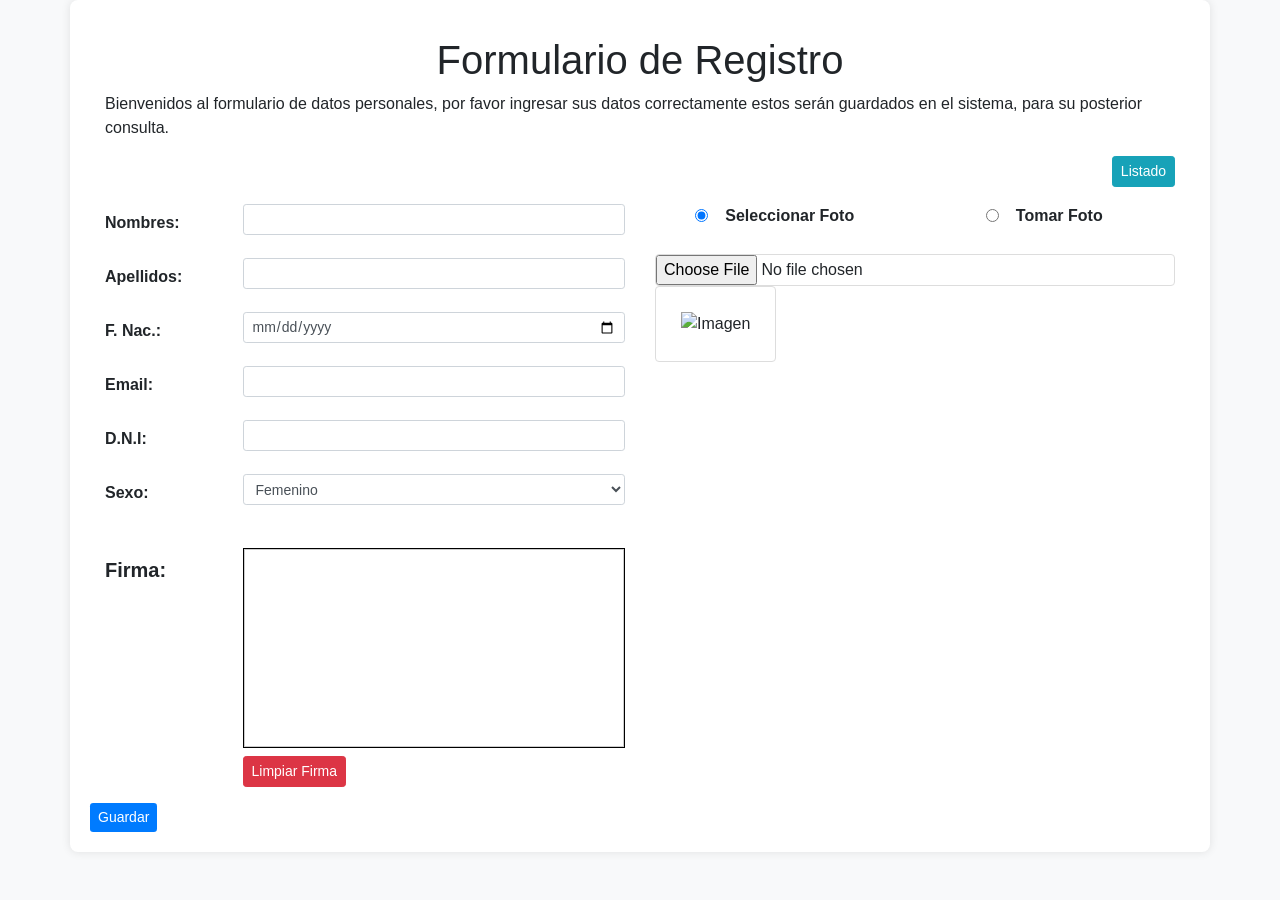
==== views/index.html @ 8be08674 "Proyecto - Camara Web" ====
<!DOCTYPE html>
<html lang="es" xml:lang="es">
  <head>
    <title>Formulario con foto</title>
    <meta charset="utf-8" />
    <meta
      name="viewport"
      content="width=device-width, initial-scale=1, shrink-to-fit=no"
    />
    <meta name="title" content="Proyecto Web" />
    <meta
      name="description"
      content="Captura de foto por camara y registro de datos en base de datos"
    />
    <meta name="author" content="Proyecto Web" />
    <link rel="stylesheet" href="../assets/css/bootstrap.min.css" />
    <link rel="stylesheet" href="../assets/css/sweetalert.css" />
    <link rel="stylesheet" href="../assets/css/custom.css" />
    <link rel="stylesheet" href="../assets/css/styles.css" />
  </head>
  <body>
    <style>
      .signature-container {
        border: 1px solid #000;
        margin-top: 20px;
        position: relative;
        width: 100%;
        height: 200px;
      }
      .signature-canvas {
        width: 100%;
        height: 100%;
        border: 1px solid #ccc;
        background: #fff;
        position: absolute;
        top: 0;
        left: 0;
        cursor: crosshair;
      }
      .signature-instructions {
        position: absolute;
        top: 50%;
        left: 50%;
        transform: translate(-50%, -50%);
        color: #aaa;
        pointer-events: none;
        z-index: 10;
      }
      .subtitle {
        font-size: 1.25rem;
        font-weight: bold;
        margin-top: 20px;
        margin-bottom: 10px;
      }
    </style>
    <div class="container">
      <div class="row-fluid">
        <h1 class="text-center mt-3">Formulario de Registro</h1>
        <form id="frm_foto" method="post">
          <div class="col-lg-12">
            <p>
              Bienvenidos al formulario de datos personales, por favor ingresar
              sus datos correctamente estos serán guardados en el sistema, para
              su posterior consulta.
            </p>
            <a
              class="btn btn-info btn-sm float-right"
              type="button"
              href="lista.html"
              >Listado</a
            ><br /><br />
            <div class="row">
              <div class="col-lg-6">
                <div class="form-group row">
                  <label for="nombre" class="col-sm-3 col-form-label"
                    >Nombres:</label
                  >
                  <div class="col-sm-9">
                    <input
                      type="text"
                      class="form-control form-control-sm"
                      id="nombre"
                      name="nombre"
                    />
                  </div>
                </div>
                <div class="form-group row">
                  <label for="apellido" class="col-sm-3 col-form-label"
                    >Apellidos:</label
                  >
                  <div class="col-sm-9">
                    <input
                      type="text"
                      class="form-control form-control-sm"
                      id="apellido"
                      name="apellido"
                    />
                  </div>
                </div>
                <div class="form-group row">
                  <label for="fnac" class="col-sm-3 col-form-label"
                    >F. Nac.:</label
                  >
                  <div class="col-sm-9">
                    <input
                      type="date"
                      class="form-control form-control-sm"
                      id="fnac"
                      name="fnac"
                    />
                  </div>
                </div>
                <div class="form-group row">
                  <label for="email" class="col-sm-3 col-form-label"
                    >Email:</label
                  >
                  <div class="col-sm-9">
                    <input
                      type="email"
                      class="form-control form-control-sm"
                      id="email"
                      name="email"
                    />
                  </div>
                </div>
                <div class="form-group row">
                  <label for="dni" class="col-sm-3 col-form-label"
                    >D.N.I:</label
                  >
                  <div class="col-sm-9">
                    <input
                      type="text"
                      class="form-control form-control-sm numeroDni"
                      id="dni"
                      name="dni"
                    />
                  </div>
                </div>
                <div class="form-group row">
                  <label for="sexo" class="col-sm-3 col-form-label"
                    >Sexo:</label
                  >
                  <div class="col-sm-9">
                    <select
                      class="form-control form-control-sm"
                      id="sexo"
                      name="sexo"
                    >
                      <option value="1">Femenino</option>
                      <option value="2">Masculino</option>
                    </select>
                  </div>
                </div>

                <!-- Cuadro de Firma -->
                <div class="form-group row">
                  <label class="col-sm-3 col-form-label subtitle">Firma:</label>
                  <div class="col-sm-9">
                    <div class="signature-container">
                      <canvas
                        id="signatureCanvas"
                        class="signature-canvas"
                      ></canvas>
                    </div>
                    <button
                      type="button"
                      class="btn btn-danger btn-sm mt-2"
                      id="clearSignature"
                    >
                      Limpiar Firma
                    </button>
                  </div>
                </div>
              </div>

              <div class="col-lg-6">
                <fieldset class="form-group">
                  <div class="row">
                    <div class="form-check radio_check">
                      <input
                        class="form-check-input"
                        type="radio"
                        name="radio_select"
                        id="radiosfoto"
                        value="0"
                        checked
                      />
                      <label class="form-check-label" for="radiosfoto"
                        >Seleccionar Foto</label
                      >
                    </div>
                    <div class="form-check radio_check">
                      <input
                        class="form-check-input"
                        type="radio"
                        name="radio_select"
                        id="radiotfoto"
                        value="1"
                      />
                      <label class="form-check-label" for="radiotfoto"
                        >Tomar Foto</label
                      >
                    </div>
                  </div>
                </fieldset>
                <div class="container_radio">
                  <input
                    type="file"
                    class="form-control-file video_container"
                    name="archivo"
                    id="subirfoto"
                    accept="image/*"
                  />
                  <img id="blah" src="#" alt="Imagen" class="video_container" />
                  <video
                    id="video"
                    autoplay="autoplay"
                    class="video_container none"
                    hidden
                  ></video>
                </div>
              </div>
              <button
                class="btn btn-primary btn-sm"
                type="submit"
                id="btn_save"
              >
                Guardar
              </button>
            </div>
            <canvas id="canvas" class="none"></canvas>
          </div>
          <!-- BASE64 -->
          <input type="hidden" id="base64image" name="base64image" />
        </form>
      </div>
    </div>

    <script src="../assets/js/jquery.min.js"></script>
    <script src="../assets/js/bootstrap.min.js"></script>
    <script src="../assets/js/sweetalert.js"></script>
    <script src="../assets/app/camara.js"></script>
    <script src="../assets/app/inserta.js"></script>
    <script>
      subirfoto.onchange = (evt) => {
        const [file] = subirfoto.files;
        if (file) {
          // blah.src = URL.createObjectURL(file);
          const reader = new FileReader();
          reader.onloadend = function () {
            const base64String = reader.result;
            // Asignar el base64 a un input oculto o enviarlo con el formulario
            document.getElementById("base64image").value = base64String;
            blah.src = reader.result; // Mostrar la imagen
          };
          reader.readAsDataURL(file); // Leer el archivo como base64
        }
      };

      document
        .querySelectorAll('input[name="radio_select"]')
        .forEach((radio) => {
          radio.addEventListener("change", function (evt) {
            const radioValue = evt.target.value;
            if (radioValue == 0) {
              // Mostrar la imagen y ocultar el video
              video.hidden = true;
              blah.hidden = false;
            }
            if (radioValue == 1) {
              // Mostrar video para tomar la foto y ocultar la imagen
              blah.hidden = true;
              video.hidden = false;
            }
          });
        });
    </script>
    <script>
      document.addEventListener("DOMContentLoaded", function () {
        const canvas = document.getElementById("signatureCanvas");
        const ctx = canvas.getContext("2d");
        let drawing = false;

        // Ajustar el tamaño del canvas
        canvas.width = canvas.parentElement.clientWidth;
        canvas.height = canvas.parentElement.clientHeight;

        // Dibujo en el canvas
        canvas.addEventListener("mousedown", (e) => {
          drawing = true;
          ctx.beginPath();
          ctx.moveTo(e.offsetX, e.offsetY);
        });

        canvas.addEventListener("mousemove", (e) => {
          if (drawing) {
            ctx.lineTo(e.offsetX, e.offsetY);
            ctx.stroke();
          }
        });

        canvas.addEventListener("mouseup", () => {
          drawing = false;
          ctx.beginPath();
        });

        canvas.addEventListener("mouseleave", () => {
          drawing = false;
          ctx.beginPath();
        });

        // Botón para limpiar la firma
        const clearButton = document.getElementById("clearSignature");
        clearButton.addEventListener("click", function () {
          ctx.clearRect(0, 0, canvas.width, canvas.height);
        });
      });
    </script>
  </body>
</html>
---- assets/css/sweetalert.css ----
@keyframes showSweetAlert{0%{transform:scale(0.7)!important}45%{transform:scale(1.05)!important}80%{transform:scale(0.95)!important}100%{transform:scale(1)!important}}@keyframes hideSweetAlert{0%{transform:scale(1)!important}100%{transform:scale(0.5)!important}}@keyframes slideFromTop{0%{top:0!important}100%{top:50%!important}}@keyframes slideToTop{0%{top:50%!important}100%{top:0!important}}@keyframes slideFromBottom{0%{top:70%!important}100%{top:50%!important}}@keyframes slideToBottom{0%{top:50%!important}100%{top:70%!important}}.showSweetAlert{animation:showSweetAlert .3s}.showSweetAlert[data-animation=none]{animation:none}.showSweetAlert[data-animation=slide-from-top]{animation:slideFromTop .3s}.showSweetAlert[data-animation=slide-from-bottom]{animation:slideFromBottom .3s}.hideSweetAlert{animation:hideSweetAlert .3s}.hideSweetAlert[data-animation=none]{animation:none}.hideSweetAlert[data-animation=slide-from-top]{animation:slideToTop .3s}.hideSweetAlert[data-animation=slide-from-bottom]{animation:slideToBottom .3s}@keyframes animateSuccessTip{0%{width:0;left:1px;top:19px}54%{width:0;left:1px;top:19px}70%{width:50px;left:-8px;top:37px}84%{width:17px;left:21px;top:48px}100%{width:25px;left:14px;top:45px}}@keyframes animateSuccessLong{0%{width:0;right:46px;top:54px}65%{width:0;right:46px;top:54px}84%{width:55px;right:0;top:35px}100%{width:47px;right:8px;top:38px}}@keyframes rotatePlaceholder{0%{transform:rotate(-45deg)}5%{transform:rotate(-45deg)}12%{transform:rotate(-405deg)}100%{transform:rotate(-405deg)}}.animateSuccessTip{animation:animateSuccessTip .75s}.animateSuccessLong{animation:animateSuccessLong .75s}.sa-icon.sa-success.animate::after{animation:rotatePlaceholder 4.25s ease-in}@keyframes animateErrorIcon{0%{transform:rotateX(100deg);opacity:0}100%{transform:rotateX(0deg);opacity:1}}.animateErrorIcon{animation:animateErrorIcon .5s}@keyframes animateXMark{0%{transform:scale(0.4);margin-top:26px;opacity:0}50%{transform:scale(0.4);margin-top:26px;opacity:0}80%{transform:scale(1.15);margin-top:-6px}100%{transform:scale(1);margin-top:0;opacity:1}}.animateXMark{animation:animateXMark .5s}@keyframes pulseWarning{0%{border-color:#F8D486}100%{border-color:#F8BB86}}.pulseWarning{animation:pulseWarning .75s infinite alternate}@keyframes pulseWarningIns{0%{background-color:#F8D486}100%{background-color:#F8BB86}}.pulseWarningIns{animation:pulseWarningIns .75s infinite alternate}@keyframes rotate-loading{0%{transform:rotate(0deg)}100%{transform:rotate(360deg)}}body.stop-scrolling{height:100%;overflow:hidden}.sweet-overlay{background-color:rgba(0,0,0,0.4);position:fixed;left:0;right:0;top:0;bottom:0;display:none;z-index:1040}.sweet-alert{background-color:#fff;width:478px;padding:17px;border-radius:5px;text-align:center;position:fixed;left:50%;top:50%;margin-left:-256px;margin-top:-200px;overflow:hidden;display:none;z-index:2000}@media all and (max-width: 767px){.sweet-alert{width:auto;margin-left:0;margin-right:0;left:15px;right:15px}}.sweet-alert .form-group{display:none!important}.sweet-alert .form-group .sa-input-error{display:none!important}.sweet-alert.show-input .form-group{display:block!important}.sweet-alert .sa-confirm-button-container{display:inline-block!important;position:relative!important}.sweet-alert .la-ball-fall{position:absolute!important;left:50%!important;top:50%!important;margin-left:-27px!important;margin-top:-9px!important;opacity:0!important;visibility:hidden!important}.sweet-alert button[disabled]{opacity:.6!important;cursor:default!important}.sweet-alert button.confirm[disabled]{color:transparent!important}.sweet-alert button.confirm[disabled] ~ .la-ball-fall{opacity:1!important;visibility:visible!important;transition-delay:0!important}.sweet-alert .sa-icon{width:80px!important;height:80px!important;border:4px solid gray!important;border-radius:50%!important;margin:20px auto!important;position:relative!important;box-sizing:content-box!important}.sweet-alert .sa-icon.sa-error{border-color:#d43f3a!important}.sweet-alert .sa-icon.sa-error .sa-x-mark{position:relative!important;display:block!important}.sweet-alert .sa-icon.sa-error .sa-line{position:absolute!important;height:5px!important;width:47px!important;background-color:#d9534f!important;display:block!important;top:37px!important;border-radius:2px!important}.sweet-alert .sa-icon.sa-error .sa-line.sa-left{transform:rotate(45deg)!important;left:17px!important}.sweet-alert .sa-icon.sa-error .sa-line.sa-right{transform:rotate(-45deg)!important;right:16px!important}.sweet-alert .sa-icon.sa-warning{border-color:#eea236!important}.sweet-alert .sa-icon.sa-warning .sa-body{position:absolute!important;width:5px!important;height:47px!important;left:50%!important;top:10px!important;border-radius:2px!important;margin-left:-2px!important;background-color:#f0ad4e!important}.sweet-alert .sa-icon.sa-warning .sa-dot{position:absolute!important;width:7px!important;height:7px!important;border-radius:50%!important;margin-left:-3px!important;left:50%!important;bottom:10px!important;background-color:#f0ad4e!important}.sweet-alert .sa-icon.sa-info{border-color:#46b8da!important}.sweet-alert .sa-icon.sa-info::before{content:""!important;position:absolute!important;width:5px!important;height:29px!important;left:50%!important;bottom:17px!important;border-radius:2px!important;margin-left:-2px!important;background-color:#5bc0de!important}.sweet-alert .sa-icon.sa-info::after{content:""!important;position:absolute!important;width:7px!important;height:7px!important;border-radius:50%!important;margin-left:-3px!important;top:19px!important;background-color:#5bc0de!important}.sweet-alert .sa-icon.sa-success{border-color:#4cae4c!important}.sweet-alert .sa-icon.sa-success::before,.sweet-alert .sa-icon.sa-success::after{content:''!important;border-radius:50%!important;position:absolute!important;width:60px!important;height:100px!important;background:#fff!important;transform:rotate(45deg)!important}.sweet-alert .sa-icon.sa-success::before{border-radius:100px 0 0 120px!important;top:-7px!important;left:-33px!important;transform:rotate(-45deg)!important;transform-origin:60px 60px!important}.sweet-alert .sa-icon.sa-success::after{border-radius:0 100px 120px 0!important;top:-11px!important;left:30px!important;transform:rotate(-45deg)!important;transform-origin:0 60px!important}.sweet-alert .sa-icon.sa-success .sa-placeholder{width:80px!important;height:80px!important;border:4px solid rgba(92,184,92,0.2)!important;border-radius:50%!important;box-sizing:content-box!important;position:absolute!important;left:-4px!important;top:-4px!important;z-index:2!important}.sweet-alert .sa-icon.sa-success .sa-fix{width:5px!important;height:90px!important;background-color:#fff!important;position:absolute!important;left:28px!important;top:8px!important;z-index:1!important;transform:rotate(-45deg)!important}.sweet-alert .sa-icon.sa-success .sa-line{height:5px!important;background-color:#5cb85c!important;display:block!important;border-radius:2px!important;position:absolute!important;z-index:2!important}.sweet-alert .sa-icon.sa-success .sa-line.sa-tip{width:25px!important;left:14px!important;top:46px!important;transform:rotate(45deg)!important}.sweet-alert .sa-icon.sa-success .sa-line.sa-long{width:47px!important;right:8px!important;top:38px!important;transform:rotate(-45deg)!important}.sweet-alert .sa-icon.sa-custom{background-size:contain!important;border-radius:0!important;border:none!important;background-position:center center!important;background-repeat:no-repeat!important}.sweet-alert .btn-default:focus{border-color:#ccc;outline:0;-webkit-box-shadow:inset 0 1px 1px rgba(0,0,0,.075),0 0 8px rgba(204,204,204,0.6);box-shadow:inset 0 1px 1px rgba(0,0,0,.075),0 0 8px rgba(204,204,204,0.6)}.sweet-alert .btn-success:focus{border-color:#4cae4c;outline:0;-webkit-box-shadow:inset 0 1px 1px rgba(0,0,0,.075),0 0 8px rgba(76,174,76,0.6);box-shadow:inset 0 1px 1px rgba(0,0,0,.075),0 0 8px rgba(76,174,76,0.6)}.sweet-alert .btn-info:focus{border-color:#46b8da;outline:0;-webkit-box-shadow:inset 0 1px 1px rgba(0,0,0,.075),0 0 8px rgba(70,184,218,0.6);box-shadow:inset 0 1px 1px rgba(0,0,0,.075),0 0 8px rgba(70,184,218,0.6)}.sweet-alert .btn-danger:focus{border-color:#d43f3a;outline:0;-webkit-box-shadow:inset 0 1px 1px rgba(0,0,0,.075),0 0 8px rgba(212,63,58,0.6);box-shadow:inset 0 1px 1px rgba(0,0,0,.075),0 0 8px rgba(212,63,58,0.6)}.sweet-alert .btn-warning:focus{border-color:#eea236;outline:0;-webkit-box-shadow:inset 0 1px 1px rgba(0,0,0,.075),0 0 8px rgba(238,162,54,0.6);box-shadow:inset 0 1px 1px rgba(0,0,0,.075),0 0 8px rgba(238,162,54,0.6)}.sweet-alert button::-moz-focus-inner{border:0}.la-ball-fall,.la-ball-fall > div{position:relative;-webkit-box-sizing:border-box;-moz-box-sizing:border-box;box-sizing:border-box}.la-ball-fall{display:block;font-size:0;color:#fff}.la-ball-fall.la-dark{color:#333}.la-ball-fall > div{display:inline-block;float:none;background-color:currentColor;border:0 solid currentColor}.la-ball-fall{width:54px;height:18px}.la-ball-fall > div{width:10px;height:10px;margin:4px;border-radius:100%;opacity:0;-webkit-animation:ball-fall 1s ease-in-out infinite;-moz-animation:ball-fall 1s ease-in-out infinite;-o-animation:ball-fall 1s ease-in-out infinite;animation:ball-fall 1s ease-in-out infinite}.la-ball-fall > div:nth-child(1){-webkit-animation-delay:-200ms;-moz-animation-delay:-200ms;-o-animation-delay:-200ms;animation-delay:-200ms}.la-ball-fall > div:nth-child(2){-webkit-animation-delay:-100ms;-moz-animation-delay:-100ms;-o-animation-delay:-100ms;animation-delay:-100ms}.la-ball-fall > div:nth-child(3){-webkit-animation-delay:0;-moz-animation-delay:0;-o-animation-delay:0;animation-delay:0}.la-ball-fall.la-sm{width:26px;height:8px}.la-ball-fall.la-sm > div{width:4px;height:4px;margin:2px}.la-ball-fall.la-2x{width:108px;height:36px}.la-ball-fall.la-2x > div{width:20px;height:20px;margin:8px}.la-ball-fall.la-3x{width:162px;height:54px}.la-ball-fall.la-3x > div{width:30px;height:30px;margin:12px}@-webkit-keyframes ball-fall{0%{opacity:0;-webkit-transform:translateY(-145%);transform:translateY(-145%)}10%{opacity:.5}20%{opacity:1;-webkit-transform:translateY(0);transform:translateY(0)}80%{opacity:1;-webkit-transform:translateY(0);transform:translateY(0)}90%{opacity:.5}100%{opacity:0;-webkit-transform:translateY(145%);transform:translateY(145%)}}@-moz-keyframes ball-fall{0%{opacity:0;-moz-transform:translateY(-145%);transform:translateY(-145%)}10%{opacity:.5}20%{opacity:1;-moz-transform:translateY(0);transform:translateY(0)}80%{opacity:1;-moz-transform:translateY(0);transform:translateY(0)}90%{opacity:.5}100%{opacity:0;-moz-transform:translateY(145%);transform:translateY(145%)}}@-o-keyframes ball-fall{0%{opacity:0;-o-transform:translateY(-145%);transform:translateY(-145%)}10%{opacity:.5}20%{opacity:1;-o-transform:translateY(0);transform:translateY(0)}80%{opacity:1;-o-transform:translateY(0);transform:translateY(0)}90%{opacity:.5}100%{opacity:0;-o-transform:translateY(145%);transform:translateY(145%)}}@keyframes ball-fall{0%{opacity:0;-webkit-transform:translateY(-145%);-moz-transform:translateY(-145%);-o-transform:translateY(-145%);transform:translateY(-145%)}10%{opacity:.5}20%{opacity:1;-webkit-transform:translateY(0);-moz-transform:translateY(0);-o-transform:translateY(0);transform:translateY(0)}80%{opacity:1;-webkit-transform:translateY(0);-moz-transform:translateY(0);-o-transform:translateY(0);transform:translateY(0)}90%{opacity:.5}100%{opacity:0;-webkit-transform:translateY(145%);-moz-transform:translateY(145%);-o-transform:translateY(145%);transform:translateY(145%)}}
---- assets/css/custom.css ----
.radio_check {
	width: 49% !important;
	text-align: center;
}

.video_container {
	width: 100%;
	padding: 25px;
}

.none {
	display: none;
}
---- assets/css/styles.css ----
body {
    background-color: #f8f9fa;
}
.container {
    background: #ffffff;
    padding: 20px;
    border-radius: 8px;
    box-shadow: 0 0 10px rgba(0, 0, 0, 0.1);
}
.form-group label {
    font-weight: bold;
}
.btn-primary {
    background-color: #007bff;
    border: none;
}
.btn-primary:hover {
    background-color: #0056b3;
}
.video_container {
    width: 100%;
    border: 1px solid #ddd;
    border-radius: 4px;
}
.form-check-label {
    margin-left: 10px;
}
.form-control-file {
    padding: 0;
}
#video {
    display: block;
    width: 100%;
    border-radius: 4px;
}
#canvas {
    display: none;
}
.radio_check {
    margin-bottom: 10px;
}
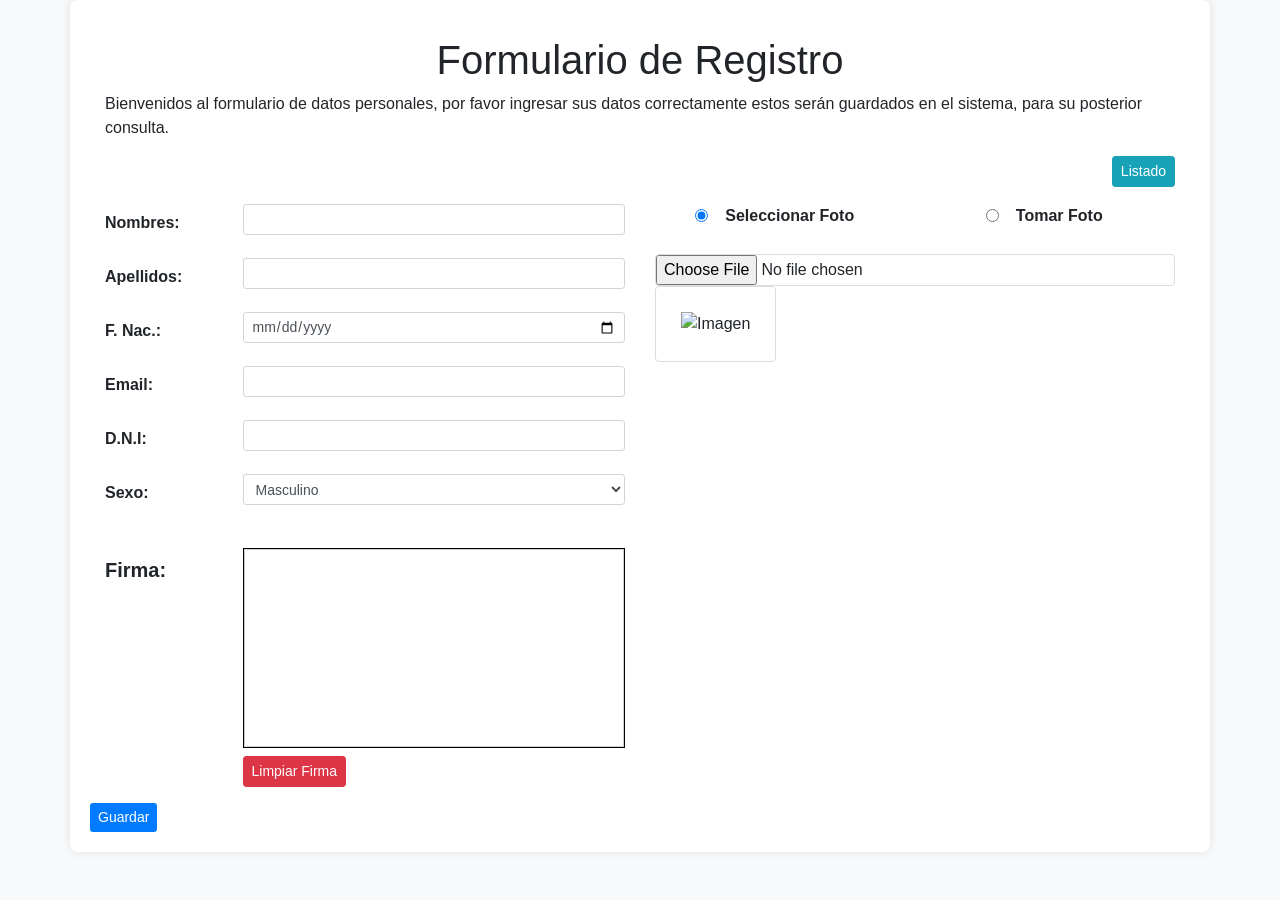
==== commit 94154b0c: "[UPDATE] Cambios funcionalidad Cambios Recientes de la Cámara Web" ====
--- a/views/index.html
+++ b/views/index.html
@@ -146,8 +146,8 @@
                       id="sexo"
                       name="sexo"
                     >
-                      <option value="1">Femenino</option>
-                      <option value="2">Masculino</option>
+                    <option value="Masculino">Masculino</option>
+                      <option value="Femenino">Femenino</option>
                     </select>
                   </div>
                 </div>
